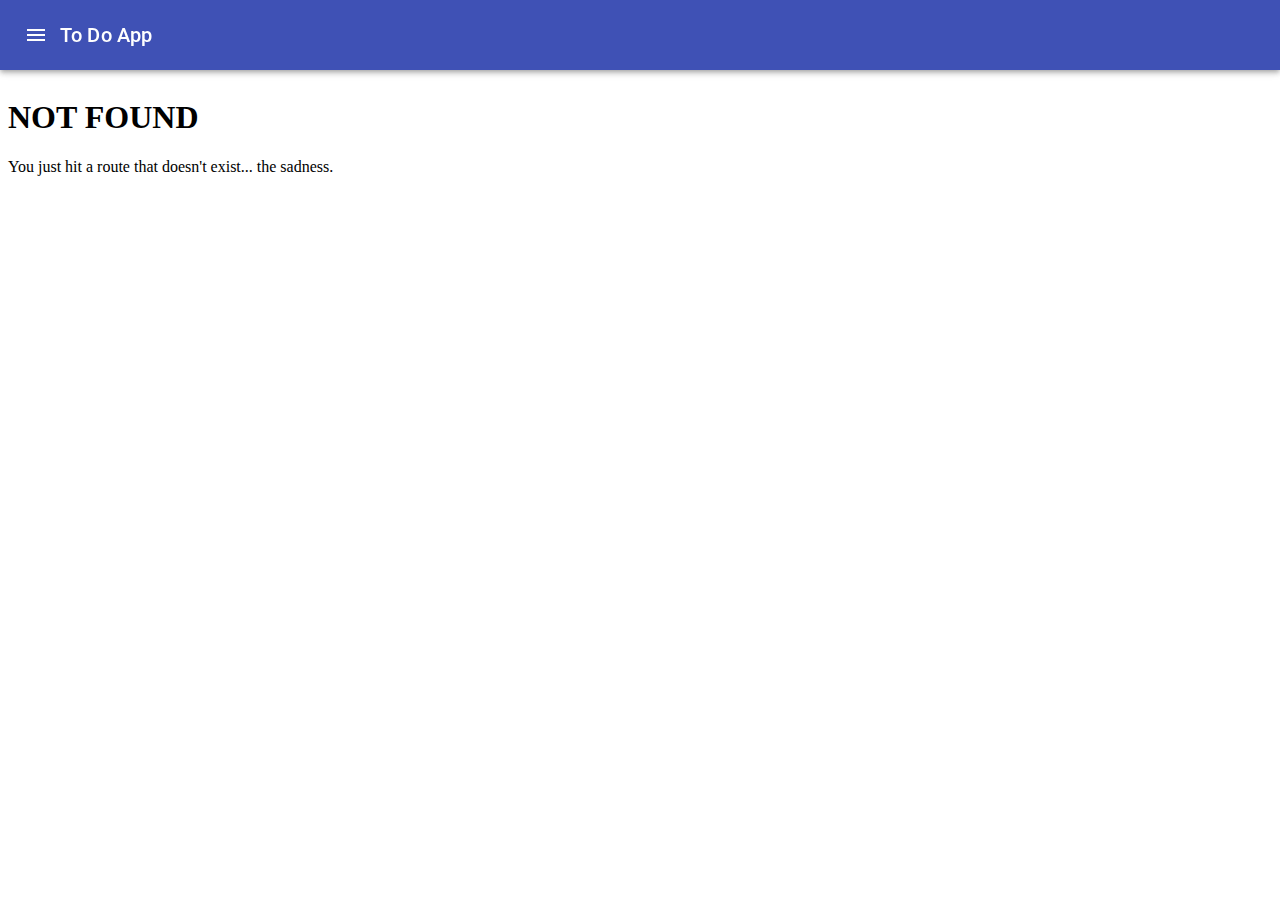
==== 404/index.html @ 74ab3e47 "Updates" ====
<!DOCTYPE html><html lang="en"><head><meta charSet="utf-8"/><meta http-equiv="x-ua-compatible" content="ie=edge"/><meta name="viewport" content="width=device-width, initial-scale=1, shrink-to-fit=no"/><style data-href="/styles.594442dfcea9cb8541ef.css">@import url(https://fonts.googleapis.com/css?family=Roboto:300,400,500,700&display=swap);@import url(https://fonts.googleapis.com/icon?family=Material+Icons);a,a:active,a:visited{color:inherit;text-decoration:none}.breakline{height:5vh}</style><meta name="generator" content="Gatsby 2.13.42"/><title data-react-helmet="true">404: Not found | To Do App</title><meta data-react-helmet="true" name="description" content="Kick off your next, great Gatsby project with this default starter. This barebones starter ships with the main Gatsby configuration files you might need."/><meta data-react-helmet="true" property="og:title" content="404: Not found"/><meta data-react-helmet="true" property="og:description" content="Kick off your next, great Gatsby project with this default starter. This barebones starter ships with the main Gatsby configuration files you might need."/><meta data-react-helmet="true" property="og:type" content="website"/><meta data-react-helmet="true" name="twitter:card" content="summary"/><meta data-react-helmet="true" name="twitter:creator" content="@gatsbyjs"/><meta data-react-helmet="true" name="twitter:title" content="404: Not found"/><meta data-react-helmet="true" name="twitter:description" content="Kick off your next, great Gatsby project with this default starter. This barebones starter ships with the main Gatsby configuration files you might need."/><meta data-react-helmet="true" name="viewport" content="minimum-scale=1, initial-scale=1, width=device-width, shrink-to-fit=no"/><link rel="shortcut icon" href="/icons/icon-48x48.png?v=008654519ce705ac7bc44303a9014606"/><link rel="manifest" href="/manifest.webmanifest"/><meta name="theme-color" content="#663399"/><link rel="apple-touch-icon" sizes="48x48" href="/icons/icon-48x48.png?v=008654519ce705ac7bc44303a9014606"/><link rel="apple-touch-icon" sizes="72x72" href="/icons/icon-72x72.png?v=008654519ce705ac7bc44303a9014606"/><link rel="apple-touch-icon" sizes="96x96" href="/icons/icon-96x96.png?v=008654519ce705ac7bc44303a9014606"/><link rel="apple-touch-icon" sizes="144x144" href="/icons/icon-144x144.png?v=008654519ce705ac7bc44303a9014606"/><link rel="apple-touch-icon" sizes="192x192" href="/icons/icon-192x192.png?v=008654519ce705ac7bc44303a9014606"/><link rel="apple-touch-icon" sizes="256x256" href="/icons/icon-256x256.png?v=008654519ce705ac7bc44303a9014606"/><link rel="apple-touch-icon" sizes="384x384" href="/icons/icon-384x384.png?v=008654519ce705ac7bc44303a9014606"/><link rel="apple-touch-icon" sizes="512x512" href="/icons/icon-512x512.png?v=008654519ce705ac7bc44303a9014606"/><link as="script" rel="preload" href="/1-ef870688055d84cbd16a.js"/><link as="script" rel="preload" href="/component---src-pages-404-js-4ebd6ebb1e5154a3f197.js"/><link as="script" rel="preload" href="/app-349006384832d436db3b.js"/><link as="script" rel="preload" href="/styles-55dc67248799c1c1094b.js"/><link as="script" rel="preload" href="/webpack-runtime-c9e997200f1b9dad96d7.js"/><link as="fetch" rel="preload" href="/page-data\404\page-data.json" crossorigin="use-credentials"/></head><body><noscript id="gatsby-noscript">This app works best with JavaScript enabled.</noscript><div id="___gatsby"><div style="outline:none" tabindex="-1" role="group" id="gatsby-focus-wrapper"><header class="MuiPaper-root MuiPaper-elevation4 MuiAppBar-root MuiAppBar-positionStatic MuiAppBar-colorPrimary" style="position:fixed;margin-left:-8px;margin-top:-8px"><div class="MuiToolbar-root MuiToolbar-regular MuiToolbar-gutters" style="min-height:70px"><button class="MuiButtonBase-root MuiIconButton-root MuiIconButton-edgeStart" tabindex="0" type="button" aria-label="home" aria-controls="menu" aria-haspopup="true"><span class="MuiIconButton-label"><svg class="MuiSvgIcon-root" focusable="false" viewBox="0 0 24 24" aria-hidden="true" role="presentation" style="color:#fff"><path d="M3 18h18v-2H3v2zm0-5h18v-2H3v2zm0-7v2h18V6H3z"></path></svg></span></button><a href="/"><h6 class="MuiTypography-root MuiTypography-h6">To Do App</h6></a></div></header><div style="min-height:70px"></div><div class="MuiGrid-root MuiGrid-container MuiGrid-spacing-xs-3"><div class="MuiGrid-root MuiGrid-item MuiGrid-grid-xs-12"><h1>NOT FOUND</h1><p>You just hit a route that doesn&#x27;t exist... the sadness.</p></div></div></div></div><script id="gatsby-script-loader">/*<![CDATA[*/window.pagePath="/404/";window.webpackCompilationHash="ed426c0fe93af407d1b9";/*]]>*/</script><script id="gatsby-chunk-mapping">/*<![CDATA[*/window.___chunkMapping={"app":["/app-349006384832d436db3b.js"],"component---src-pages-404-js":["/component---src-pages-404-js-4ebd6ebb1e5154a3f197.js"],"component---src-pages-add-js":["/component---src-pages-add-js-3a38585388f28528c22d.js"],"component---src-pages-completed-js":["/component---src-pages-completed-js-01ff2bdaf06b40f5c8fb.js"],"component---src-pages-index-js":["/component---src-pages-index-js-299cf5355a2ad9665607.js"]};/*]]>*/</script><script src="/webpack-runtime-c9e997200f1b9dad96d7.js" async=""></script><script src="/styles-55dc67248799c1c1094b.js" async=""></script><script src="/app-349006384832d436db3b.js" async=""></script><script src="/component---src-pages-404-js-4ebd6ebb1e5154a3f197.js" async=""></script><script src="/1-ef870688055d84cbd16a.js" async=""></script></body></html>
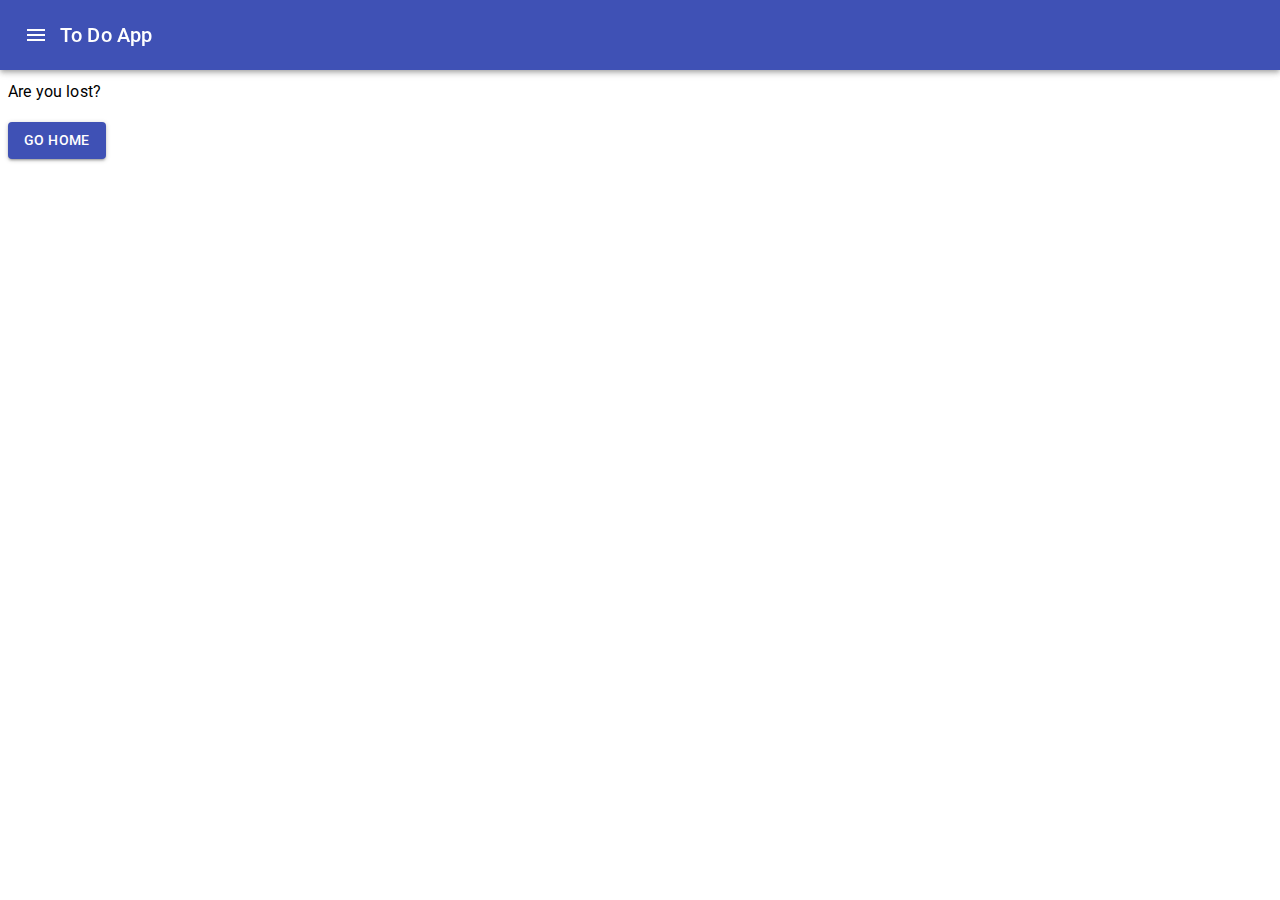
==== commit e62929de: "Updates" ====
--- a/404/index.html
+++ b/404/index.html
@@ -1 +1 @@
-<!DOCTYPE html><html lang="en"><head><meta charSet="utf-8"/><meta http-equiv="x-ua-compatible" content="ie=edge"/><meta name="viewport" content="width=device-width, initial-scale=1, shrink-to-fit=no"/><style data-href="/styles.594442dfcea9cb8541ef.css">@import url(https://fonts.googleapis.com/css?family=Roboto:300,400,500,700&display=swap);@import url(https://fonts.googleapis.com/icon?family=Material+Icons);a,a:active,a:visited{color:inherit;text-decoration:none}.breakline{height:5vh}</style><meta name="generator" content="Gatsby 2.13.42"/><title data-react-helmet="true">404: Not found | To Do App</title><meta data-react-helmet="true" name="description" content="Kick off your next, great Gatsby project with this default starter. This barebones starter ships with the main Gatsby configuration files you might need."/><meta data-react-helmet="true" property="og:title" content="404: Not found"/><meta data-react-helmet="true" property="og:description" content="Kick off your next, great Gatsby project with this default starter. This barebones starter ships with the main Gatsby configuration files you might need."/><meta data-react-helmet="true" property="og:type" content="website"/><meta data-react-helmet="true" name="twitter:card" content="summary"/><meta data-react-helmet="true" name="twitter:creator" content="@gatsbyjs"/><meta data-react-helmet="true" name="twitter:title" content="404: Not found"/><meta data-react-helmet="true" name="twitter:description" content="Kick off your next, great Gatsby project with this default starter. This barebones starter ships with the main Gatsby configuration files you might need."/><meta data-react-helmet="true" name="viewport" content="minimum-scale=1, initial-scale=1, width=device-width, shrink-to-fit=no"/><link rel="shortcut icon" href="/icons/icon-48x48.png?v=008654519ce705ac7bc44303a9014606"/><link rel="manifest" href="/manifest.webmanifest"/><meta name="theme-color" content="#663399"/><link rel="apple-touch-icon" sizes="48x48" href="/icons/icon-48x48.png?v=008654519ce705ac7bc44303a9014606"/><link rel="apple-touch-icon" sizes="72x72" href="/icons/icon-72x72.png?v=008654519ce705ac7bc44303a9014606"/><link rel="apple-touch-icon" sizes="96x96" href="/icons/icon-96x96.png?v=008654519ce705ac7bc44303a9014606"/><link rel="apple-touch-icon" sizes="144x144" href="/icons/icon-144x144.png?v=008654519ce705ac7bc44303a9014606"/><link rel="apple-touch-icon" sizes="192x192" href="/icons/icon-192x192.png?v=008654519ce705ac7bc44303a9014606"/><link rel="apple-touch-icon" sizes="256x256" href="/icons/icon-256x256.png?v=008654519ce705ac7bc44303a9014606"/><link rel="apple-touch-icon" sizes="384x384" href="/icons/icon-384x384.png?v=008654519ce705ac7bc44303a9014606"/><link rel="apple-touch-icon" sizes="512x512" href="/icons/icon-512x512.png?v=008654519ce705ac7bc44303a9014606"/><link as="script" rel="preload" href="/1-ef870688055d84cbd16a.js"/><link as="script" rel="preload" href="/component---src-pages-404-js-4ebd6ebb1e5154a3f197.js"/><link as="script" rel="preload" href="/app-349006384832d436db3b.js"/><link as="script" rel="preload" href="/styles-55dc67248799c1c1094b.js"/><link as="script" rel="preload" href="/webpack-runtime-c9e997200f1b9dad96d7.js"/><link as="fetch" rel="preload" href="/page-data\404\page-data.json" crossorigin="use-credentials"/></head><body><noscript id="gatsby-noscript">This app works best with JavaScript enabled.</noscript><div id="___gatsby"><div style="outline:none" tabindex="-1" role="group" id="gatsby-focus-wrapper"><header class="MuiPaper-root MuiPaper-elevation4 MuiAppBar-root MuiAppBar-positionStatic MuiAppBar-colorPrimary" style="position:fixed;margin-left:-8px;margin-top:-8px"><div class="MuiToolbar-root MuiToolbar-regular MuiToolbar-gutters" style="min-height:70px"><button class="MuiButtonBase-root MuiIconButton-root MuiIconButton-edgeStart" tabindex="0" type="button" aria-label="home" aria-controls="menu" aria-haspopup="true"><span class="MuiIconButton-label"><svg class="MuiSvgIcon-root" focusable="false" viewBox="0 0 24 24" aria-hidden="true" role="presentation" style="color:#fff"><path d="M3 18h18v-2H3v2zm0-5h18v-2H3v2zm0-7v2h18V6H3z"></path></svg></span></button><a href="/"><h6 class="MuiTypography-root MuiTypography-h6">To Do App</h6></a></div></header><div style="min-height:70px"></div><div class="MuiGrid-root MuiGrid-container MuiGrid-spacing-xs-3"><div class="MuiGrid-root MuiGrid-item MuiGrid-grid-xs-12"><h1>NOT FOUND</h1><p>You just hit a route that doesn&#x27;t exist... the sadness.</p></div></div></div></div><script id="gatsby-script-loader">/*<![CDATA[*/window.pagePath="/404/";window.webpackCompilationHash="ed426c0fe93af407d1b9";/*]]>*/</script><script id="gatsby-chunk-mapping">/*<![CDATA[*/window.___chunkMapping={"app":["/app-349006384832d436db3b.js"],"component---src-pages-404-js":["/component---src-pages-404-js-4ebd6ebb1e5154a3f197.js"],"component---src-pages-add-js":["/component---src-pages-add-js-3a38585388f28528c22d.js"],"component---src-pages-completed-js":["/component---src-pages-completed-js-01ff2bdaf06b40f5c8fb.js"],"component---src-pages-index-js":["/component---src-pages-index-js-299cf5355a2ad9665607.js"]};/*]]>*/</script><script src="/webpack-runtime-c9e997200f1b9dad96d7.js" async=""></script><script src="/styles-55dc67248799c1c1094b.js" async=""></script><script src="/app-349006384832d436db3b.js" async=""></script><script src="/component---src-pages-404-js-4ebd6ebb1e5154a3f197.js" async=""></script><script src="/1-ef870688055d84cbd16a.js" async=""></script></body></html>+<!DOCTYPE html><html lang="en"><head><meta charSet="utf-8"/><meta http-equiv="x-ua-compatible" content="ie=edge"/><meta name="viewport" content="width=device-width, initial-scale=1, shrink-to-fit=no"/><style data-href="/styles.594442dfcea9cb8541ef.css">@import url(https://fonts.googleapis.com/css?family=Roboto:300,400,500,700&display=swap);@import url(https://fonts.googleapis.com/icon?family=Material+Icons);a,a:active,a:visited{color:inherit;text-decoration:none}.breakline{height:5vh}</style><meta name="generator" content="Gatsby 2.13.42"/><title data-react-helmet="true">404: Not found | To Do App</title><meta data-react-helmet="true" name="description" content="Just a basic and simple todo app, made with Gatsby and material-ui."/><meta data-react-helmet="true" property="og:title" content="404: Not found"/><meta data-react-helmet="true" property="og:description" content="Just a basic and simple todo app, made with Gatsby and material-ui."/><meta data-react-helmet="true" property="og:type" content="website"/><meta data-react-helmet="true" name="twitter:card" content="summary"/><meta data-react-helmet="true" name="twitter:creator" content="@g0ldstripes"/><meta data-react-helmet="true" name="twitter:title" content="404: Not found"/><meta data-react-helmet="true" name="twitter:description" content="Just a basic and simple todo app, made with Gatsby and material-ui."/><meta data-react-helmet="true" name="viewport" content="minimum-scale=1, initial-scale=1, width=device-width, shrink-to-fit=no"/><link rel="shortcut icon" href="/icons/icon-48x48.png?v=ddeed7806a7347a7e5c0b7240c307ee4"/><link rel="manifest" href="/manifest.webmanifest"/><meta name="theme-color" content="#3f51b5"/><link rel="apple-touch-icon" sizes="48x48" href="/icons/icon-48x48.png?v=ddeed7806a7347a7e5c0b7240c307ee4"/><link rel="apple-touch-icon" sizes="72x72" href="/icons/icon-72x72.png?v=ddeed7806a7347a7e5c0b7240c307ee4"/><link rel="apple-touch-icon" sizes="96x96" href="/icons/icon-96x96.png?v=ddeed7806a7347a7e5c0b7240c307ee4"/><link rel="apple-touch-icon" sizes="144x144" href="/icons/icon-144x144.png?v=ddeed7806a7347a7e5c0b7240c307ee4"/><link rel="apple-touch-icon" sizes="192x192" href="/icons/icon-192x192.png?v=ddeed7806a7347a7e5c0b7240c307ee4"/><link rel="apple-touch-icon" sizes="256x256" href="/icons/icon-256x256.png?v=ddeed7806a7347a7e5c0b7240c307ee4"/><link rel="apple-touch-icon" sizes="384x384" href="/icons/icon-384x384.png?v=ddeed7806a7347a7e5c0b7240c307ee4"/><link rel="apple-touch-icon" sizes="512x512" href="/icons/icon-512x512.png?v=ddeed7806a7347a7e5c0b7240c307ee4"/><link as="script" rel="preload" href="/1-fc716df15ef391df9e7f.js"/><link as="script" rel="preload" href="/component---src-pages-404-js-b3f7dd4d9499b7ddf0dc.js"/><link as="script" rel="preload" href="/app-00a119080b2fb5544f50.js"/><link as="script" rel="preload" href="/styles-5ba87afe986878ffed22.js"/><link as="script" rel="preload" href="/webpack-runtime-c0f5a3957e233adb6d7c.js"/><link as="fetch" rel="preload" href="/page-data\404\page-data.json" crossorigin="use-credentials"/></head><body><noscript id="gatsby-noscript">This app works best with JavaScript enabled.</noscript><div id="___gatsby"><div style="outline:none" tabindex="-1" role="group" id="gatsby-focus-wrapper"><header class="MuiPaper-root MuiPaper-elevation4 MuiAppBar-root MuiAppBar-positionStatic MuiAppBar-colorPrimary" style="position:fixed;margin-left:-8px;margin-top:-8px"><div class="MuiToolbar-root MuiToolbar-regular MuiToolbar-gutters" style="min-height:70px"><button class="MuiButtonBase-root MuiIconButton-root MuiIconButton-edgeStart" tabindex="0" type="button" aria-label="home" aria-controls="menu" aria-haspopup="true"><span class="MuiIconButton-label"><svg class="MuiSvgIcon-root" focusable="false" viewBox="0 0 24 24" aria-hidden="true" role="presentation" style="color:#fff"><path d="M3 18h18v-2H3v2zm0-5h18v-2H3v2zm0-7v2h18V6H3z"></path></svg></span></button><a href="/"><h6 class="MuiTypography-root MuiTypography-h6">To Do App</h6></a></div></header><div style="min-height:70px"></div><div class="MuiGrid-root MuiGrid-container MuiGrid-spacing-xs-3"><div class="MuiGrid-root MuiGrid-item MuiGrid-grid-xs-12"><p class="MuiTypography-root MuiTypography-subtitle1 MuiTypography-paragraph">Are you lost?</p><a href="/"><button class="MuiButtonBase-root MuiButton-root MuiButton-contained MuiButton-containedPrimary" tabindex="0" type="button"><span class="MuiButton-label">Go Home</span></button></a></div></div></div></div><script id="gatsby-script-loader">/*<![CDATA[*/window.pagePath="/404/";window.webpackCompilationHash="253a503f2569794c3396";/*]]>*/</script><script id="gatsby-chunk-mapping">/*<![CDATA[*/window.___chunkMapping={"app":["/app-00a119080b2fb5544f50.js"],"component---node-modules-gatsby-plugin-offline-app-shell-js":["/component---node-modules-gatsby-plugin-offline-app-shell-js-4e89fe01d85fa971fca8.js"],"component---src-pages-404-js":["/component---src-pages-404-js-b3f7dd4d9499b7ddf0dc.js"],"component---src-pages-add-js":["/component---src-pages-add-js-ba7124902d35f9eb2c42.js"],"component---src-pages-completed-js":["/component---src-pages-completed-js-671deffcb1a51a3fb51a.js"],"component---src-pages-index-js":["/component---src-pages-index-js-c21935118bd9003e320e.js"]};/*]]>*/</script><script src="/webpack-runtime-c0f5a3957e233adb6d7c.js" async=""></script><script src="/styles-5ba87afe986878ffed22.js" async=""></script><script src="/app-00a119080b2fb5544f50.js" async=""></script><script src="/component---src-pages-404-js-b3f7dd4d9499b7ddf0dc.js" async=""></script><script src="/1-fc716df15ef391df9e7f.js" async=""></script></body></html>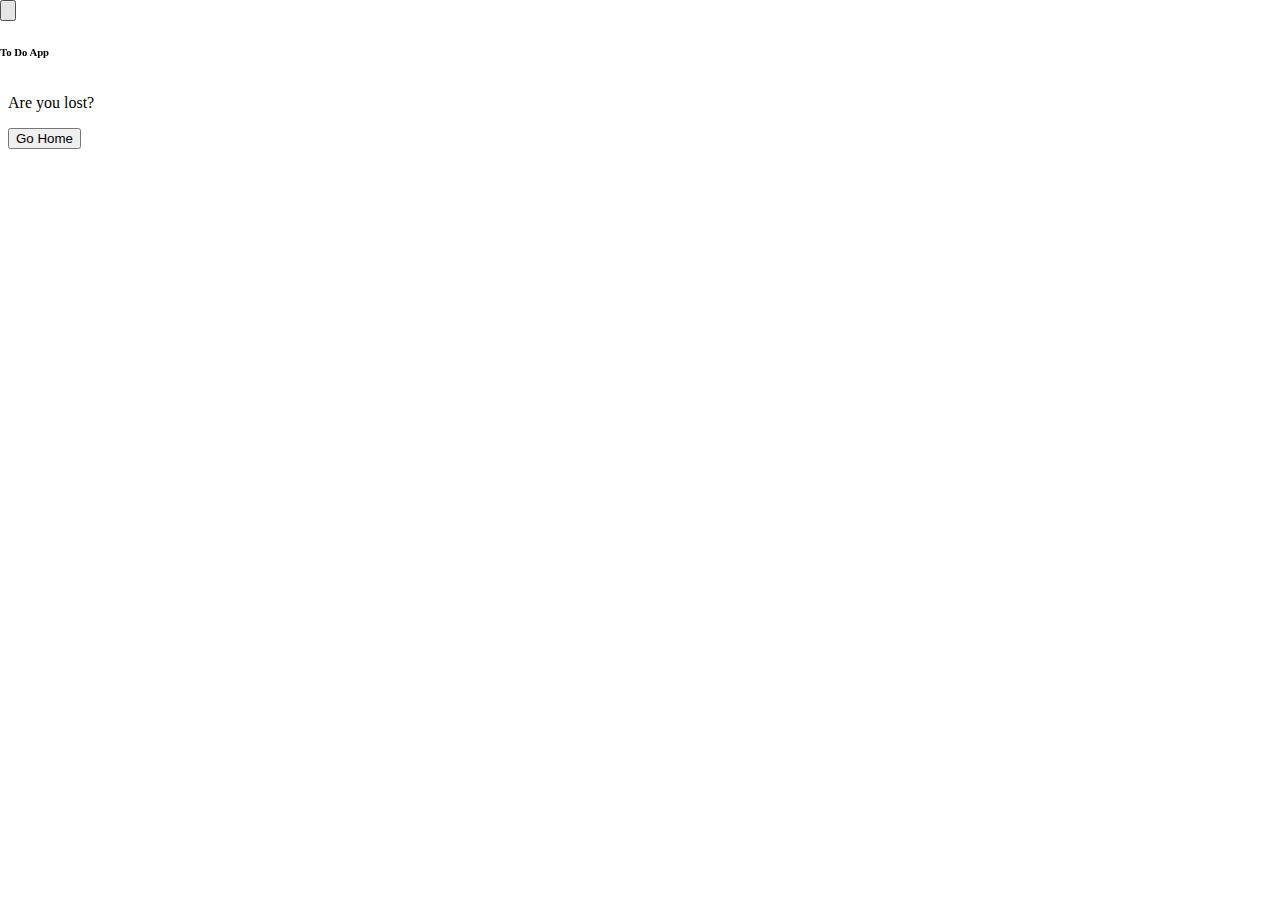
==== commit 9c9b98e6: "Updates" ====
--- a/404/index.html
+++ b/404/index.html
@@ -1 +1 @@
-<!DOCTYPE html><html lang="en"><head><meta charSet="utf-8"/><meta http-equiv="x-ua-compatible" content="ie=edge"/><meta name="viewport" content="width=device-width, initial-scale=1, shrink-to-fit=no"/><style data-href="/styles.594442dfcea9cb8541ef.css">@import url(https://fonts.googleapis.com/css?family=Roboto:300,400,500,700&display=swap);@import url(https://fonts.googleapis.com/icon?family=Material+Icons);a,a:active,a:visited{color:inherit;text-decoration:none}.breakline{height:5vh}</style><meta name="generator" content="Gatsby 2.13.42"/><title data-react-helmet="true">404: Not found | To Do App</title><meta data-react-helmet="true" name="description" content="Just a basic and simple todo app, made with Gatsby and material-ui."/><meta data-react-helmet="true" property="og:title" content="404: Not found"/><meta data-react-helmet="true" property="og:description" content="Just a basic and simple todo app, made with Gatsby and material-ui."/><meta data-react-helmet="true" property="og:type" content="website"/><meta data-react-helmet="true" name="twitter:card" content="summary"/><meta data-react-helmet="true" name="twitter:creator" content="@g0ldstripes"/><meta data-react-helmet="true" name="twitter:title" content="404: Not found"/><meta data-react-helmet="true" name="twitter:description" content="Just a basic and simple todo app, made with Gatsby and material-ui."/><meta data-react-helmet="true" name="viewport" content="minimum-scale=1, initial-scale=1, width=device-width, shrink-to-fit=no"/><link rel="shortcut icon" href="/icons/icon-48x48.png?v=ddeed7806a7347a7e5c0b7240c307ee4"/><link rel="manifest" href="/manifest.webmanifest"/><meta name="theme-color" content="#3f51b5"/><link rel="apple-touch-icon" sizes="48x48" href="/icons/icon-48x48.png?v=ddeed7806a7347a7e5c0b7240c307ee4"/><link rel="apple-touch-icon" sizes="72x72" href="/icons/icon-72x72.png?v=ddeed7806a7347a7e5c0b7240c307ee4"/><link rel="apple-touch-icon" sizes="96x96" href="/icons/icon-96x96.png?v=ddeed7806a7347a7e5c0b7240c307ee4"/><link rel="apple-touch-icon" sizes="144x144" href="/icons/icon-144x144.png?v=ddeed7806a7347a7e5c0b7240c307ee4"/><link rel="apple-touch-icon" sizes="192x192" href="/icons/icon-192x192.png?v=ddeed7806a7347a7e5c0b7240c307ee4"/><link rel="apple-touch-icon" sizes="256x256" href="/icons/icon-256x256.png?v=ddeed7806a7347a7e5c0b7240c307ee4"/><link rel="apple-touch-icon" sizes="384x384" href="/icons/icon-384x384.png?v=ddeed7806a7347a7e5c0b7240c307ee4"/><link rel="apple-touch-icon" sizes="512x512" href="/icons/icon-512x512.png?v=ddeed7806a7347a7e5c0b7240c307ee4"/><link as="script" rel="preload" href="/1-fc716df15ef391df9e7f.js"/><link as="script" rel="preload" href="/component---src-pages-404-js-b3f7dd4d9499b7ddf0dc.js"/><link as="script" rel="preload" href="/app-00a119080b2fb5544f50.js"/><link as="script" rel="preload" href="/styles-5ba87afe986878ffed22.js"/><link as="script" rel="preload" href="/webpack-runtime-c0f5a3957e233adb6d7c.js"/><link as="fetch" rel="preload" href="/page-data\404\page-data.json" crossorigin="use-credentials"/></head><body><noscript id="gatsby-noscript">This app works best with JavaScript enabled.</noscript><div id="___gatsby"><div style="outline:none" tabindex="-1" role="group" id="gatsby-focus-wrapper"><header class="MuiPaper-root MuiPaper-elevation4 MuiAppBar-root MuiAppBar-positionStatic MuiAppBar-colorPrimary" style="position:fixed;margin-left:-8px;margin-top:-8px"><div class="MuiToolbar-root MuiToolbar-regular MuiToolbar-gutters" style="min-height:70px"><button class="MuiButtonBase-root MuiIconButton-root MuiIconButton-edgeStart" tabindex="0" type="button" aria-label="home" aria-controls="menu" aria-haspopup="true"><span class="MuiIconButton-label"><svg class="MuiSvgIcon-root" focusable="false" viewBox="0 0 24 24" aria-hidden="true" role="presentation" style="color:#fff"><path d="M3 18h18v-2H3v2zm0-5h18v-2H3v2zm0-7v2h18V6H3z"></path></svg></span></button><a href="/"><h6 class="MuiTypography-root MuiTypography-h6">To Do App</h6></a></div></header><div style="min-height:70px"></div><div class="MuiGrid-root MuiGrid-container MuiGrid-spacing-xs-3"><div class="MuiGrid-root MuiGrid-item MuiGrid-grid-xs-12"><p class="MuiTypography-root MuiTypography-subtitle1 MuiTypography-paragraph">Are you lost?</p><a href="/"><button class="MuiButtonBase-root MuiButton-root MuiButton-contained MuiButton-containedPrimary" tabindex="0" type="button"><span class="MuiButton-label">Go Home</span></button></a></div></div></div></div><script id="gatsby-script-loader">/*<![CDATA[*/window.pagePath="/404/";window.webpackCompilationHash="253a503f2569794c3396";/*]]>*/</script><script id="gatsby-chunk-mapping">/*<![CDATA[*/window.___chunkMapping={"app":["/app-00a119080b2fb5544f50.js"],"component---node-modules-gatsby-plugin-offline-app-shell-js":["/component---node-modules-gatsby-plugin-offline-app-shell-js-4e89fe01d85fa971fca8.js"],"component---src-pages-404-js":["/component---src-pages-404-js-b3f7dd4d9499b7ddf0dc.js"],"component---src-pages-add-js":["/component---src-pages-add-js-ba7124902d35f9eb2c42.js"],"component---src-pages-completed-js":["/component---src-pages-completed-js-671deffcb1a51a3fb51a.js"],"component---src-pages-index-js":["/component---src-pages-index-js-c21935118bd9003e320e.js"]};/*]]>*/</script><script src="/webpack-runtime-c0f5a3957e233adb6d7c.js" async=""></script><script src="/styles-5ba87afe986878ffed22.js" async=""></script><script src="/app-00a119080b2fb5544f50.js" async=""></script><script src="/component---src-pages-404-js-b3f7dd4d9499b7ddf0dc.js" async=""></script><script src="/1-fc716df15ef391df9e7f.js" async=""></script></body></html>+<!DOCTYPE html><html lang="en"><head><meta charSet="utf-8"/><meta http-equiv="x-ua-compatible" content="ie=edge"/><meta name="viewport" content="width=device-width, initial-scale=1, shrink-to-fit=no"/><style data-href="/to-do-app-site/styles.594442dfcea9cb8541ef.css">@import url(https://fonts.googleapis.com/css?family=Roboto:300,400,500,700&display=swap);@import url(https://fonts.googleapis.com/icon?family=Material+Icons);a,a:active,a:visited{color:inherit;text-decoration:none}.breakline{height:5vh}</style><meta name="generator" content="Gatsby 2.13.42"/><title data-react-helmet="true">404: Not found | To Do App</title><meta data-react-helmet="true" name="description" content="Just a basic and simple todo app, made with Gatsby and material-ui."/><meta data-react-helmet="true" property="og:title" content="404: Not found"/><meta data-react-helmet="true" property="og:description" content="Just a basic and simple todo app, made with Gatsby and material-ui."/><meta data-react-helmet="true" property="og:type" content="website"/><meta data-react-helmet="true" name="twitter:card" content="summary"/><meta data-react-helmet="true" name="twitter:creator" content="@g0ldstripes"/><meta data-react-helmet="true" name="twitter:title" content="404: Not found"/><meta data-react-helmet="true" name="twitter:description" content="Just a basic and simple todo app, made with Gatsby and material-ui."/><meta data-react-helmet="true" name="viewport" content="minimum-scale=1, initial-scale=1, width=device-width, shrink-to-fit=no"/><link rel="shortcut icon" href="/to-do-app-site/icons/icon-48x48.png?v=ddeed7806a7347a7e5c0b7240c307ee4"/><link rel="manifest" href="/to-do-app-site/manifest.webmanifest"/><meta name="theme-color" content="#3f51b5"/><link rel="apple-touch-icon" sizes="48x48" href="/to-do-app-site/icons/icon-48x48.png?v=ddeed7806a7347a7e5c0b7240c307ee4"/><link rel="apple-touch-icon" sizes="72x72" href="/to-do-app-site/icons/icon-72x72.png?v=ddeed7806a7347a7e5c0b7240c307ee4"/><link rel="apple-touch-icon" sizes="96x96" href="/to-do-app-site/icons/icon-96x96.png?v=ddeed7806a7347a7e5c0b7240c307ee4"/><link rel="apple-touch-icon" sizes="144x144" href="/to-do-app-site/icons/icon-144x144.png?v=ddeed7806a7347a7e5c0b7240c307ee4"/><link rel="apple-touch-icon" sizes="192x192" href="/to-do-app-site/icons/icon-192x192.png?v=ddeed7806a7347a7e5c0b7240c307ee4"/><link rel="apple-touch-icon" sizes="256x256" href="/to-do-app-site/icons/icon-256x256.png?v=ddeed7806a7347a7e5c0b7240c307ee4"/><link rel="apple-touch-icon" sizes="384x384" href="/to-do-app-site/icons/icon-384x384.png?v=ddeed7806a7347a7e5c0b7240c307ee4"/><link rel="apple-touch-icon" sizes="512x512" href="/to-do-app-site/icons/icon-512x512.png?v=ddeed7806a7347a7e5c0b7240c307ee4"/><link as="script" rel="preload" href="/to-do-app-site/1-fc716df15ef391df9e7f.js"/><link as="script" rel="preload" href="/to-do-app-site/component---src-pages-404-js-b3f7dd4d9499b7ddf0dc.js"/><link as="script" rel="preload" href="/to-do-app-site/app-18a9065cf9a47f257786.js"/><link as="script" rel="preload" href="/to-do-app-site/styles-5ba87afe986878ffed22.js"/><link as="script" rel="preload" href="/to-do-app-site/webpack-runtime-78737eff86fd9cecd515.js"/><link as="fetch" rel="preload" href="/to-do-app-site/page-data\404\page-data.json" crossorigin="use-credentials"/></head><body><noscript id="gatsby-noscript">This app works best with JavaScript enabled.</noscript><div id="___gatsby"><div style="outline:none" tabindex="-1" role="group" id="gatsby-focus-wrapper"><header class="MuiPaper-root MuiPaper-elevation4 MuiAppBar-root MuiAppBar-positionStatic MuiAppBar-colorPrimary" style="position:fixed;margin-left:-8px;margin-top:-8px"><div class="MuiToolbar-root MuiToolbar-regular MuiToolbar-gutters" style="min-height:70px"><button class="MuiButtonBase-root MuiIconButton-root MuiIconButton-edgeStart" tabindex="0" type="button" aria-label="home" aria-controls="menu" aria-haspopup="true"><span class="MuiIconButton-label"><svg class="MuiSvgIcon-root" focusable="false" viewBox="0 0 24 24" aria-hidden="true" role="presentation" style="color:#fff"><path d="M3 18h18v-2H3v2zm0-5h18v-2H3v2zm0-7v2h18V6H3z"></path></svg></span></button><a href="/to-do-app-site/"><h6 class="MuiTypography-root MuiTypography-h6">To Do App</h6></a></div></header><div style="min-height:70px"></div><div class="MuiGrid-root MuiGrid-container MuiGrid-spacing-xs-3"><div class="MuiGrid-root MuiGrid-item MuiGrid-grid-xs-12"><p class="MuiTypography-root MuiTypography-subtitle1 MuiTypography-paragraph">Are you lost?</p><a href="/to-do-app-site/"><button class="MuiButtonBase-root MuiButton-root MuiButton-contained MuiButton-containedPrimary" tabindex="0" type="button"><span class="MuiButton-label">Go Home</span></button></a></div></div></div></div><script id="gatsby-script-loader">/*<![CDATA[*/window.pagePath="/404/";window.webpackCompilationHash="01e59b9cb8f6fa27dd2f";/*]]>*/</script><script id="gatsby-chunk-mapping">/*<![CDATA[*/window.___chunkMapping={"app":["/app-18a9065cf9a47f257786.js"],"component---node-modules-gatsby-plugin-offline-app-shell-js":["/component---node-modules-gatsby-plugin-offline-app-shell-js-4e89fe01d85fa971fca8.js"],"component---src-pages-404-js":["/component---src-pages-404-js-b3f7dd4d9499b7ddf0dc.js"],"component---src-pages-add-js":["/component---src-pages-add-js-ba7124902d35f9eb2c42.js"],"component---src-pages-completed-js":["/component---src-pages-completed-js-671deffcb1a51a3fb51a.js"],"component---src-pages-index-js":["/component---src-pages-index-js-c21935118bd9003e320e.js"]};/*]]>*/</script><script src="/to-do-app-site/webpack-runtime-78737eff86fd9cecd515.js" async=""></script><script src="/to-do-app-site/styles-5ba87afe986878ffed22.js" async=""></script><script src="/to-do-app-site/app-18a9065cf9a47f257786.js" async=""></script><script src="/to-do-app-site/component---src-pages-404-js-b3f7dd4d9499b7ddf0dc.js" async=""></script><script src="/to-do-app-site/1-fc716df15ef391df9e7f.js" async=""></script></body></html>